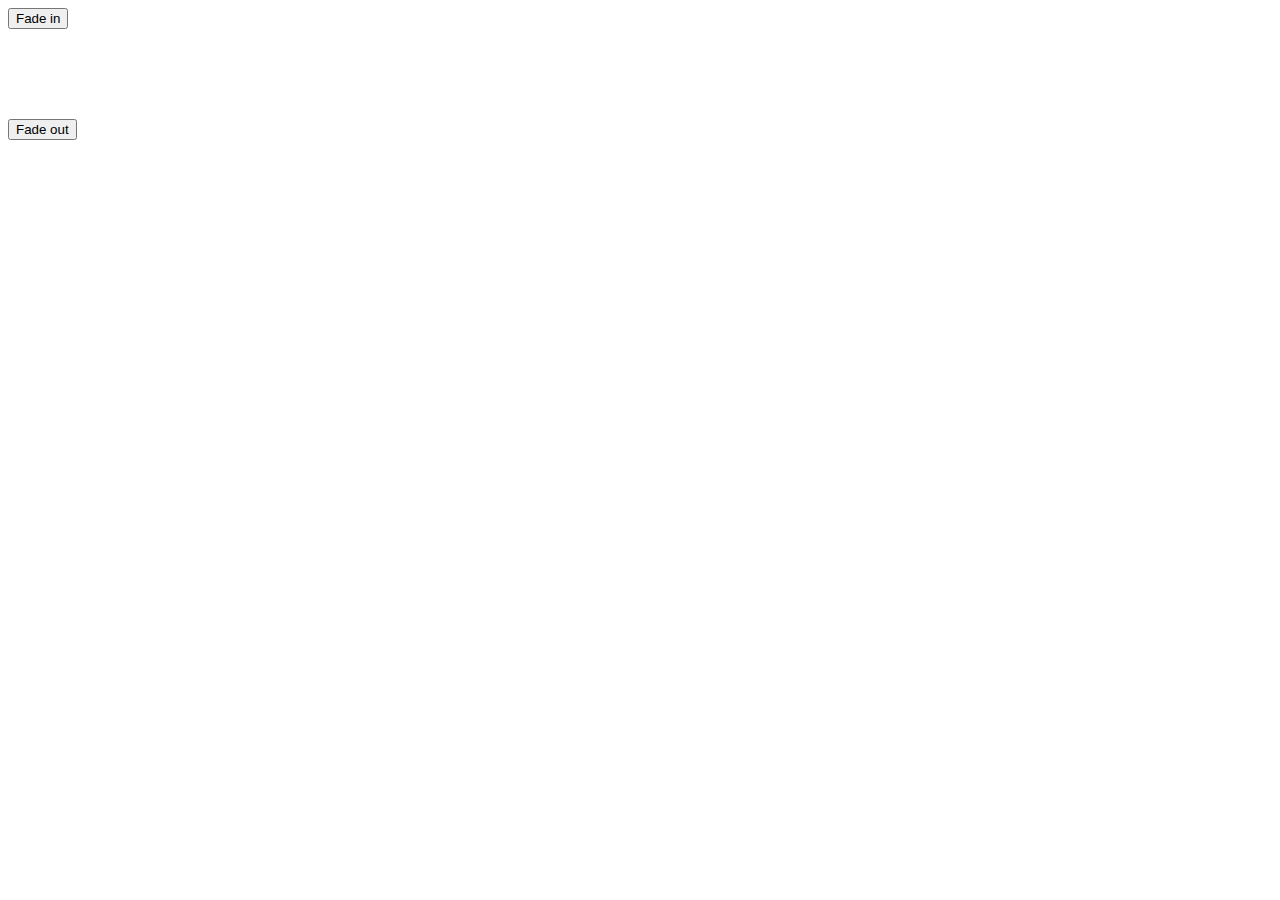
==== jquery.html @ 75727420 "Novas funções JQuery" ====
<!DOCTYPE html>
<html lang="en">
    <head>
        <meta charset="UTF-8">
        <meta http-equiv="X-UA-Compatible" content="IE=edge">
        <meta name="viewport" content="width=device-width, initial-scale=1.0">
        <title>Document</title>
        <script src="https://ajax.googleapis.com/ajax/libs/jquery/3.5.1/jquery.min.js"></script>
        <script>
            $(document).ready(function(){
                $("#fade").click(function(){
                    $("#div1").fadeIn();
                    $("#div2").fadeIn("slow");
                    $("#div3").fadeIn("2500");
                });
                $("#fadeout").click(function(){
                    $("div3").fadeOut();
                    $("div2").fadeOut("slow");
                    $("div1").fadeOut(2500);
                });
            });

            /*
            Efeito degrade
            */
        </script>
    </head>
    <body>
        <button id="fade">Fade in</button>

        <div id="div1" style="width:80px;height:80px;display:none;background-color:red;"></div><br><br>
        <div id="div2" style="width:80px;height:80px;display:none;background-color:green;"></div><br><br>
        <div id="div3" style="width:80px;height:80px;display:none;background-color:yellowgreen;"></div><br><br>
        
        <button id="fadeout">Fade out</button>
    </body>
</html>
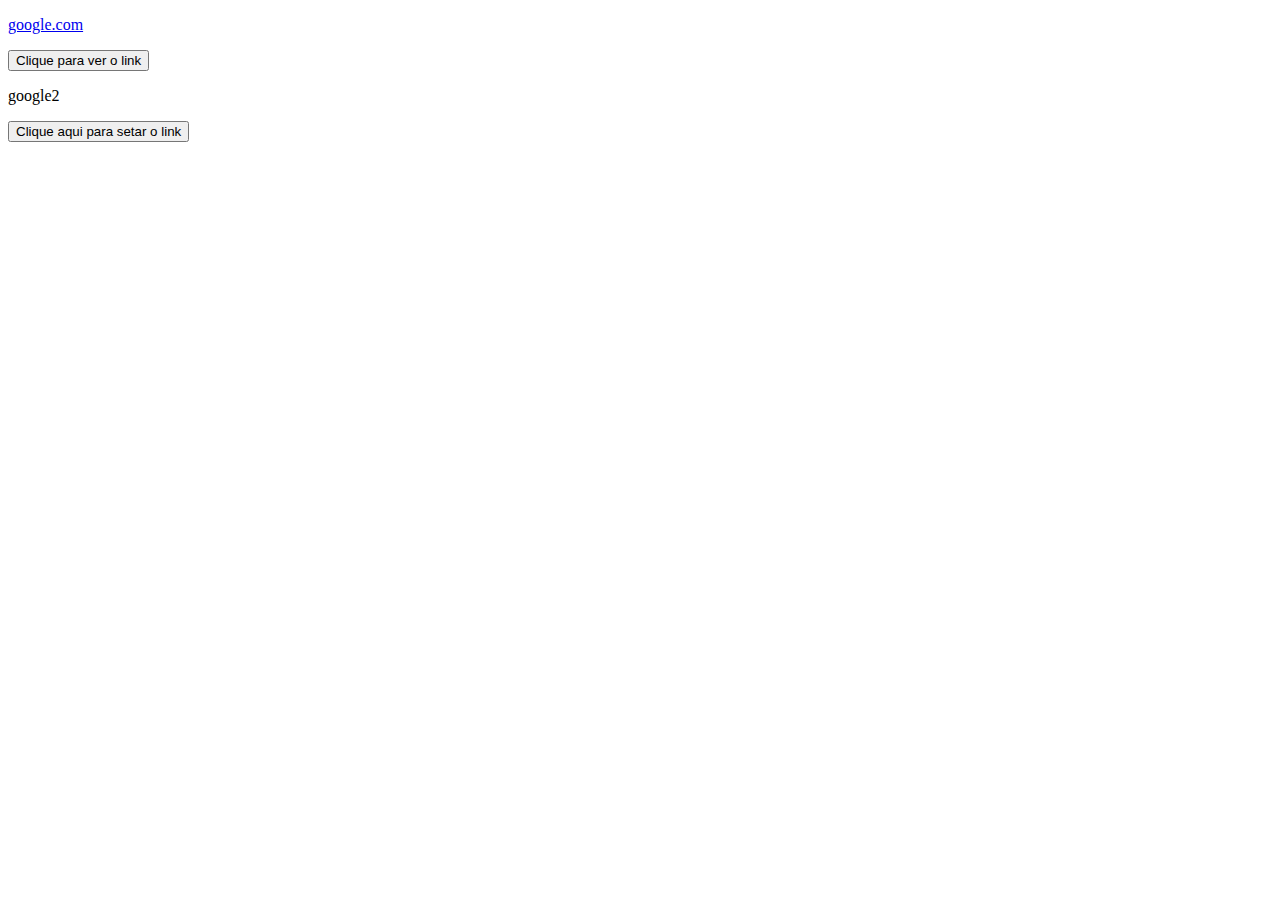
==== commit b7a5798d: "Funções GET e SET JQuery" ====
--- a/jquery.html
+++ b/jquery.html
@@ -7,6 +7,9 @@
         <title>Document</title>
         <script src="https://ajax.googleapis.com/ajax/libs/jquery/3.5.1/jquery.min.js"></script>
         <script>
+            /*
+            JQuery Effects
+
             $(document).ready(function(){
                 $("#fade").click(function(){
                     $("#div1").fadeIn();
@@ -14,18 +17,43 @@
                     $("#div3").fadeIn("2500");
                 });
                 $("#fadeout").click(function(){
-                    $("div3").fadeOut();
-                    $("div2").fadeOut("slow");
-                    $("div1").fadeOut(2500);
+                    $("#div3").fadeOut();
+                    $("#div2").fadeOut("slow");
+                    $("#div1").fadeOut(2500);
+                });
+
+                $("#fadetoggle").click(function(){
+                    $("#div1").fadeToggle();
+                    $("#div2").fadeToggle();
+                    $("#div3").fadeToggle();
+
+                });
+
+                $("#slide").click(function(){
+                    $("#div1").slideUp();
+                });
+            });
+            */
+
+            $(document).ready(function(){
+                $("#mostrarlink").click(function(){
+                    alert($("#google").attr("href")); // retorna um valor
+                    var x = $("#google").attr("href"); 
+                    console.log(x);
+                });
+
+                // atribuindo valor ao href
+                $("#SetarLink").click(function(){
+                    $("#google2").attr("href", "https://google.com/")
                 });
             });
 
-            /*
-            Efeito degrade
-            */
         </script>
     </head>
     <body>
+
+        <!--
+            JQuery Effects
         <button id="fade">Fade in</button>
 
         <div id="div1" style="width:80px;height:80px;display:none;background-color:red;"></div><br><br>
@@ -33,5 +61,15 @@
         <div id="div3" style="width:80px;height:80px;display:none;background-color:yellowgreen;"></div><br><br>
         
         <button id="fadeout">Fade out</button>
+        <button id="fadetoggle">Fade toggle</button>
+        <button id="slide">Slide</button>
+        -->
+
+        <p><a href="https://google.com" id="google">google.com</a></p>
+        <button id="mostrarlink">Clique para ver o link</button>
+
+        <p><a id="google2">google2</a></p>
+        <button id="SetarLink">Clique aqui para setar o link</button>
+
     </body>
 </html>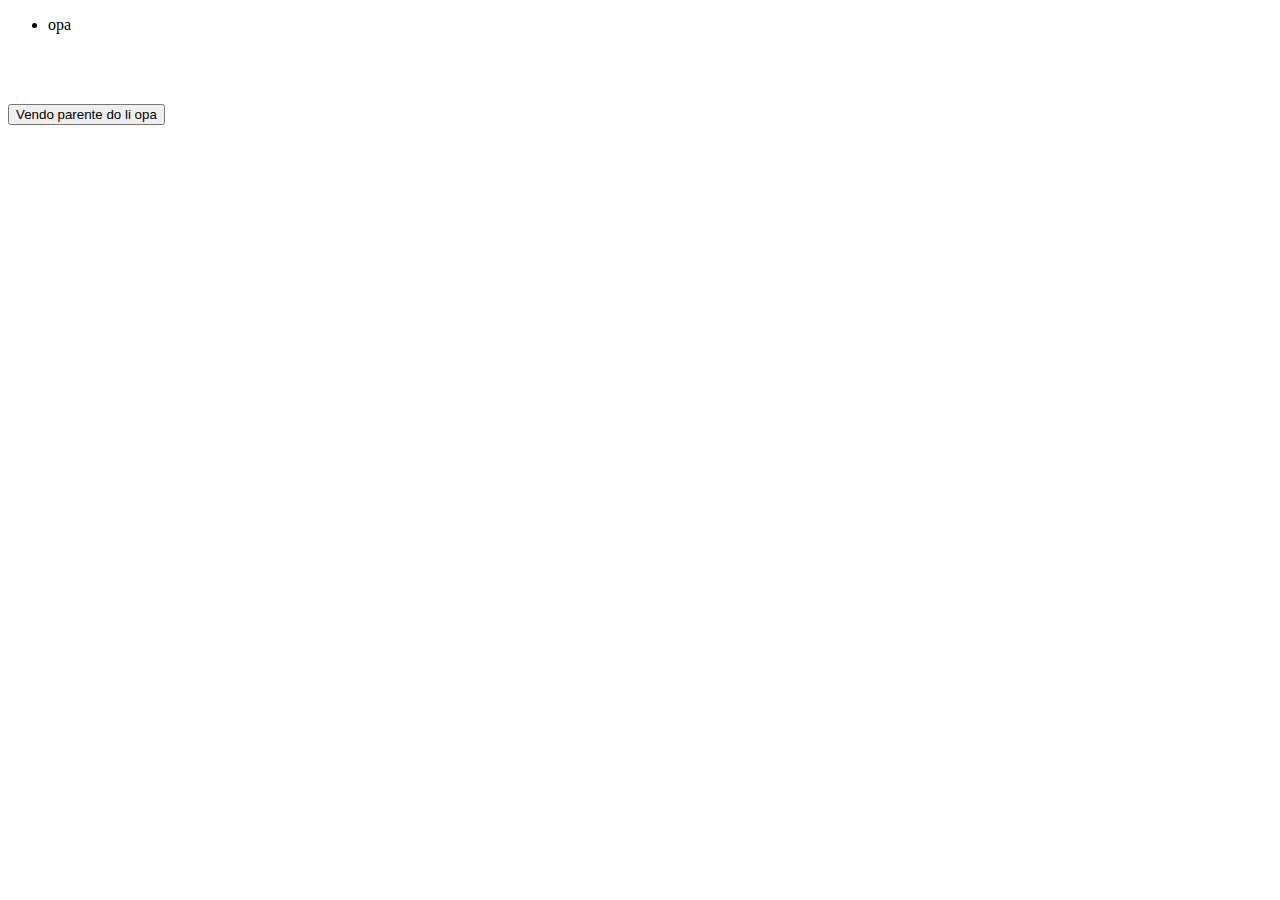
==== commit 8d01f2e9: "Testando mais ainda o JQuery" ====
--- a/jquery.html
+++ b/jquery.html
@@ -6,49 +6,7 @@
         <meta name="viewport" content="width=device-width, initial-scale=1.0">
         <title>Document</title>
         <script src="https://ajax.googleapis.com/ajax/libs/jquery/3.5.1/jquery.min.js"></script>
-        <script>
-            /*
-            JQuery Effects
-
-            $(document).ready(function(){
-                $("#fade").click(function(){
-                    $("#div1").fadeIn();
-                    $("#div2").fadeIn("slow");
-                    $("#div3").fadeIn("2500");
-                });
-                $("#fadeout").click(function(){
-                    $("#div3").fadeOut();
-                    $("#div2").fadeOut("slow");
-                    $("#div1").fadeOut(2500);
-                });
-
-                $("#fadetoggle").click(function(){
-                    $("#div1").fadeToggle();
-                    $("#div2").fadeToggle();
-                    $("#div3").fadeToggle();
-
-                });
-
-                $("#slide").click(function(){
-                    $("#div1").slideUp();
-                });
-            });
-            */
-
-            $(document).ready(function(){
-                $("#mostrarlink").click(function(){
-                    alert($("#google").attr("href")); // retorna um valor
-                    var x = $("#google").attr("href"); 
-                    console.log(x);
-                });
-
-                // atribuindo valor ao href
-                $("#SetarLink").click(function(){
-                    $("#google2").attr("href", "https://google.com/")
-                });
-            });
-
-        </script>
+        <script src="./js/jquery.js"></script>
     </head>
     <body>
 
@@ -64,12 +22,32 @@
         <button id="fadetoggle">Fade toggle</button>
         <button id="slide">Slide</button>
         -->
+        <!--
+            Setando e pegando atributos
 
         <p><a href="https://google.com" id="google">google.com</a></p>
         <button id="mostrarlink">Clique para ver o link</button>
 
         <p><a id="google2">google2</a></p>
         <button id="SetarLink">Clique aqui para setar o link</button>
+        <button id="RetirarLink">Clique aqui para retirar</button>
 
+
+        <br><br><br><br>
+        <p id="FeitoParaSerRemovido">Vou ser removido ao apertar nesse botão</p>
+        <p id="Feito2">Pra ser removido tbm</p>
+        <button id="remov">Remover o carinha ai</button>
+        -->
+
+        <div>
+            <ul>
+                <li id="teste">
+                    opa
+                </li>
+            </ul>
+
+            <br><br><br>
+            <button id="VerElemento">Vendo parente do li opa</button>
+        </div>
     </body>
 </html>